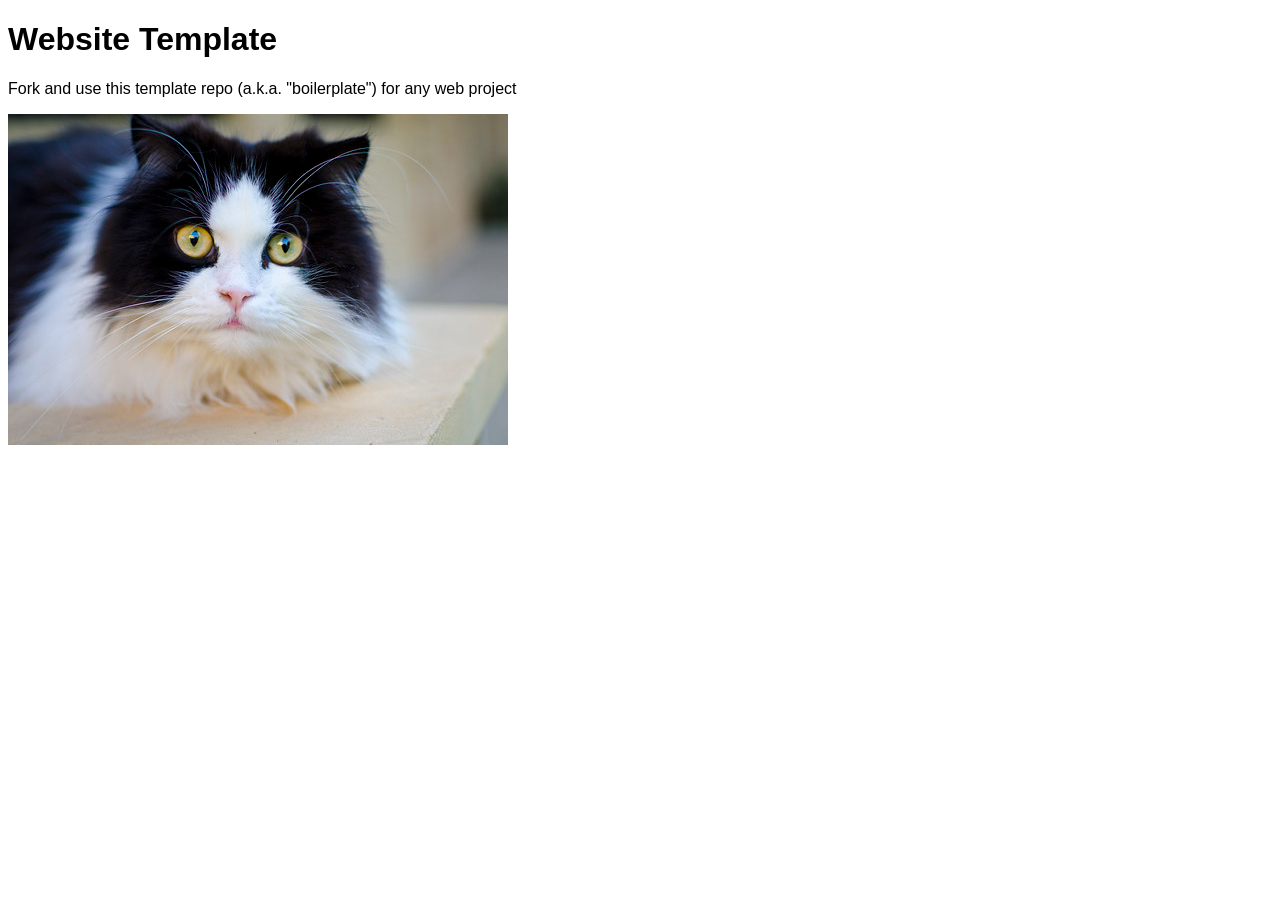
==== index.html @ aadbf6e7 "Initial commit" ====
<!doctype html>
<html lang="en">
<head>
	<meta charset="utf-8">
	<title>Website Template</title>
	<link rel="stylesheet" href="./assets/css/styles.css">
</head>
<body>

	<h1>Website Template</h1>
	<p>Fork and use this template repo (a.k.a. "boilerplate") for any web project</p>
	<img src="assets/img/cat.jpg" alt="">

	<script src="./assets/js/main.js"></script>
</body>
</html>
---- assets/css/styles.css ----
/* styles.css */

* {
	font-family: Arial;
}
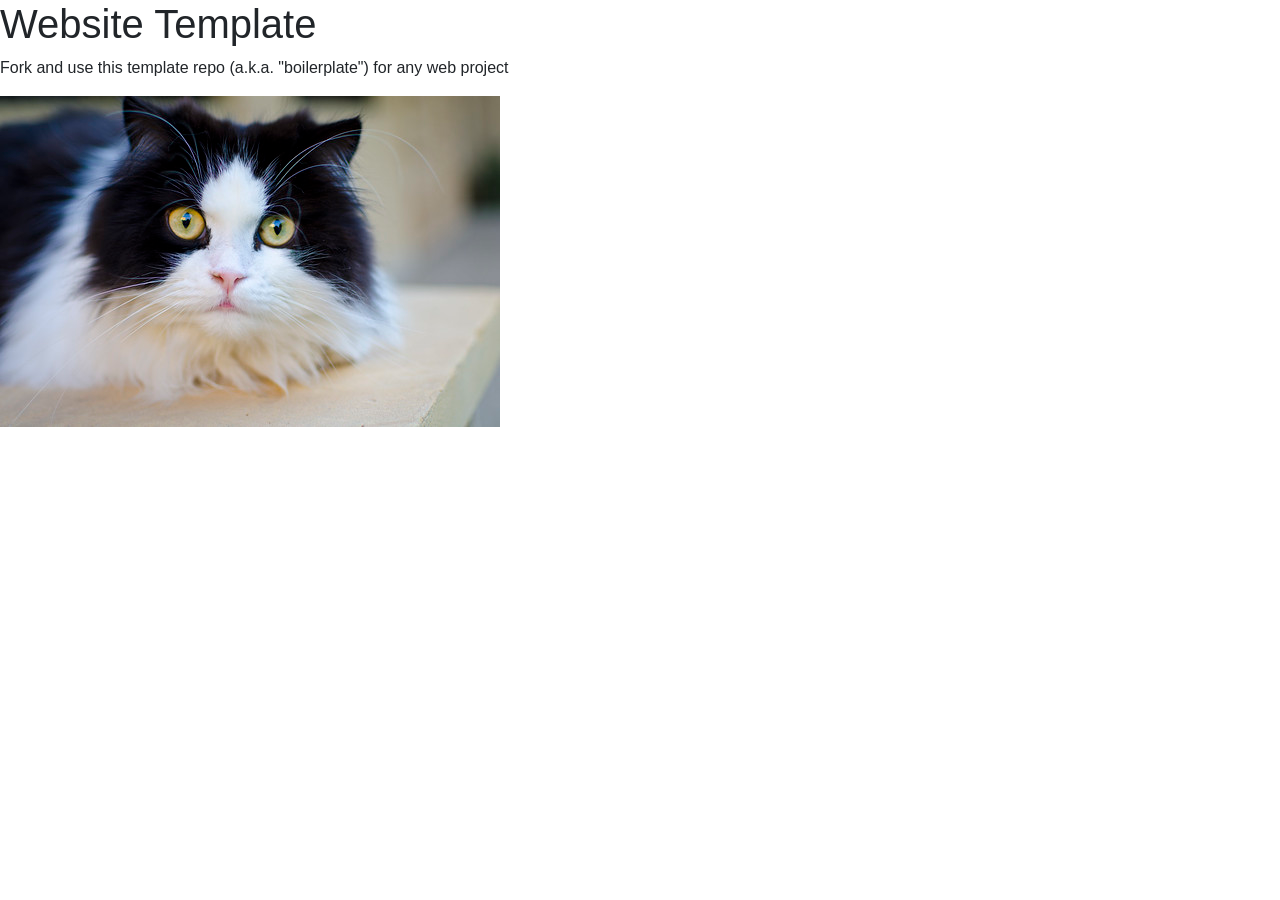
==== commit ac7a1368: "Update index.html" ====
--- a/index.html
+++ b/index.html
@@ -3,6 +3,8 @@
 <head>
 	<meta charset="utf-8">
 	<title>Website Template</title>
+	<meta name="viewport" content="width=device-width,initial-scale=1">
+	<link href="https://cdn.jsdelivr.net/npm/bootstrap@5.3.8/dist/css/bootstrap.min.css" rel="stylesheet">
 	<link rel="stylesheet" href="./assets/css/styles.css">
 </head>
 <body>
@@ -10,7 +12,8 @@
 	<h1>Website Template</h1>
 	<p>Fork and use this template repo (a.k.a. "boilerplate") for any web project</p>
 	<img src="assets/img/cat.jpg" alt="">
-
+	
+	<script src="https://cdn.jsdelivr.net/npm/bootstrap@5.3.8/dist/js/bootstrap.bundle.min.js"></script>
 	<script src="./assets/js/main.js"></script>
 </body>
-</html>+</html>
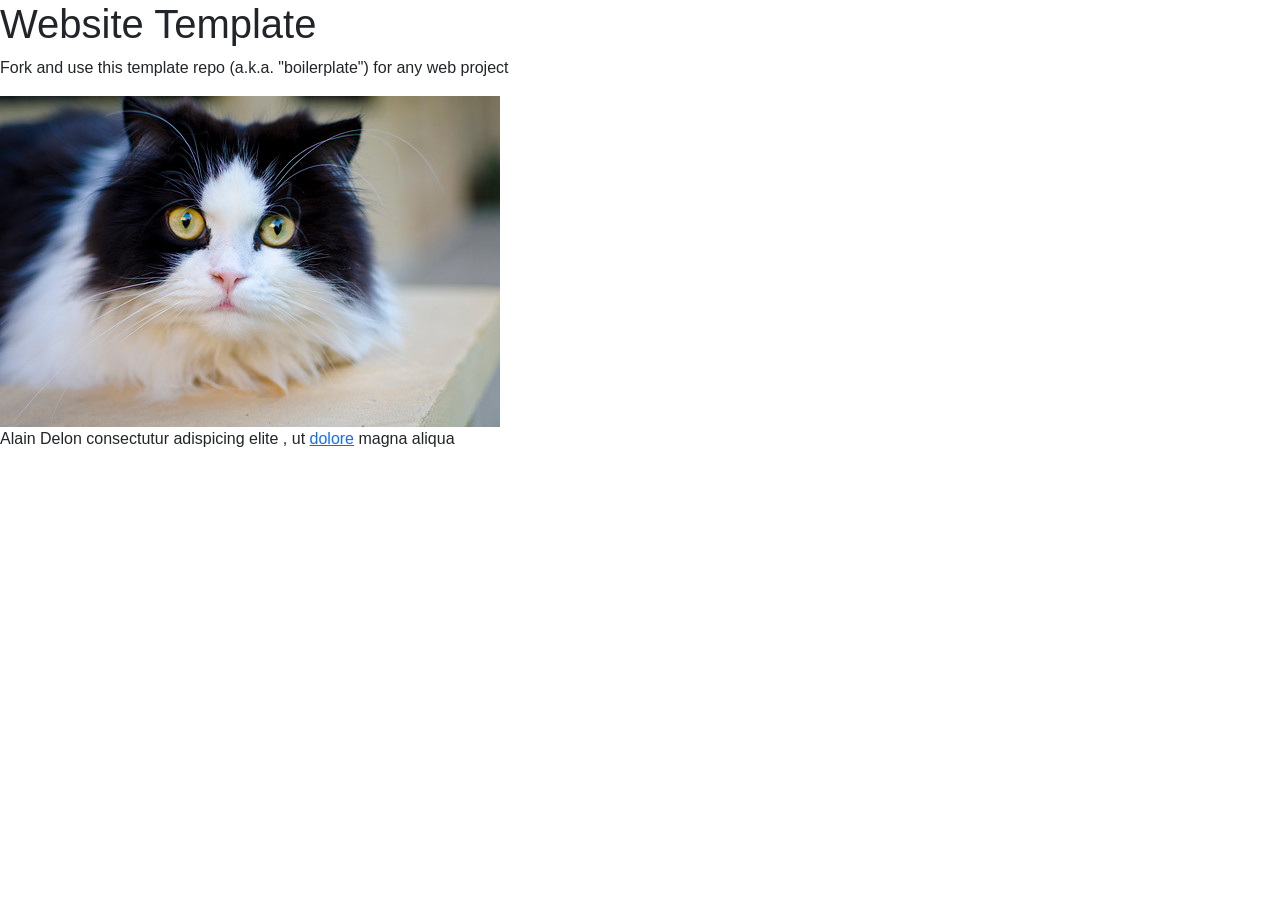
==== commit 2dae642b: "Update index.html" ====
--- a/index.html
+++ b/index.html
@@ -12,8 +12,10 @@
 	<h1>Website Template</h1>
 	<p>Fork and use this template repo (a.k.a. "boilerplate") for any web project</p>
 	<img src="assets/img/cat.jpg" alt="">
-	
+	<p>Alain Delon <a herf="01.html">consectutur</a> adispicing elite , ut <a href="02.html">dolore</a> magna aliqua</p>
 	<script src="https://cdn.jsdelivr.net/npm/bootstrap@5.3.8/dist/js/bootstrap.bundle.min.js"></script>
 	<script src="./assets/js/main.js"></script>
+
+	
 </body>
 </html>
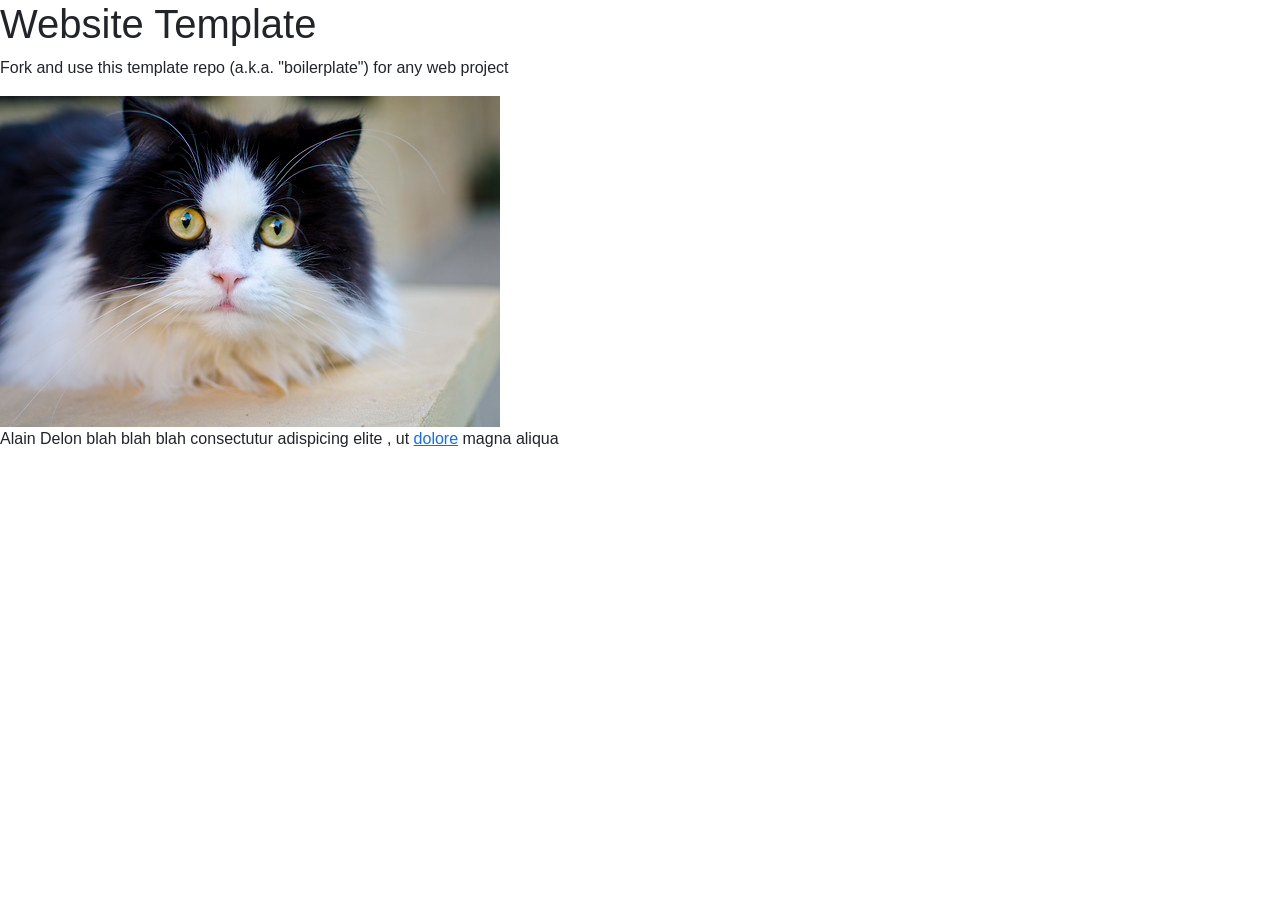
==== commit 26b1bdf0: "Update index.html" ====
--- a/index.html
+++ b/index.html
@@ -12,7 +12,7 @@
 	<h1>Website Template</h1>
 	<p>Fork and use this template repo (a.k.a. "boilerplate") for any web project</p>
 	<img src="assets/img/cat.jpg" alt="">
-	<p>Alain Delon <a herf="01.html">consectutur</a> adispicing elite , ut <a href="02.html">dolore</a> magna aliqua</p>
+	<p>Alain Delon blah blah blah <a herf="01.html">consectutur</a> adispicing elite , ut <a href="02.html">dolore</a> magna aliqua</p>
 	<script src="https://cdn.jsdelivr.net/npm/bootstrap@5.3.8/dist/js/bootstrap.bundle.min.js"></script>
 	<script src="./assets/js/main.js"></script>
 
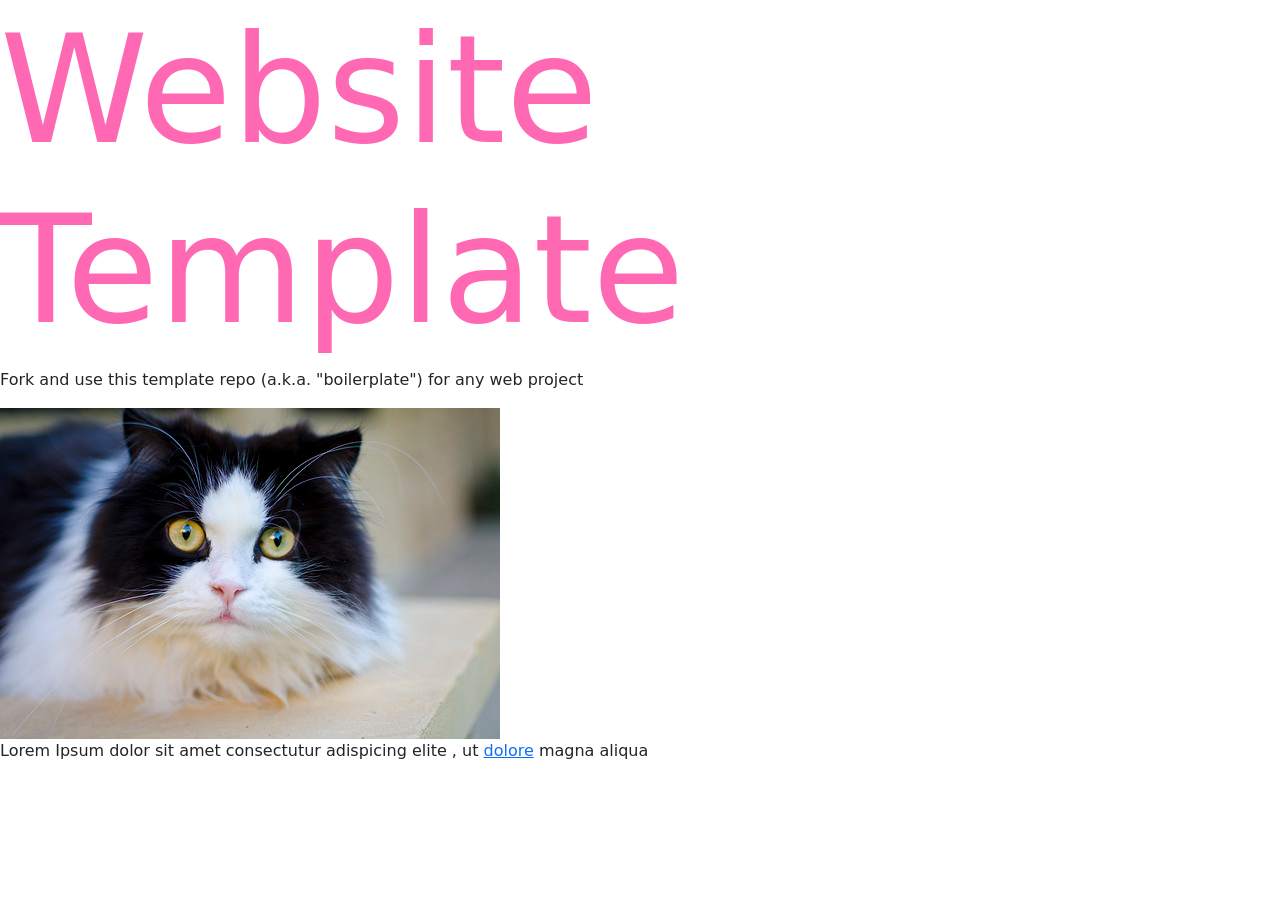
==== commit 123c20d9: "Update index.html" ====
--- a/index.html
+++ b/index.html
@@ -12,7 +12,7 @@
 	<h1>Website Template</h1>
 	<p>Fork and use this template repo (a.k.a. "boilerplate") for any web project</p>
 	<img src="assets/img/cat.jpg" alt="">
-	<p>Alain Delon blah blah blah <a herf="01.html">consectutur</a> adispicing elite , ut <a href="02.html">dolore</a> magna aliqua</p>
+	<p>Lorem Ipsum dolor sit amet <a herf="01.html">consectutur</a> adispicing elite , ut <a href="02.html">dolore</a> magna aliqua</p>
 	<script src="https://cdn.jsdelivr.net/npm/bootstrap@5.3.8/dist/js/bootstrap.bundle.min.js"></script>
 	<script src="./assets/js/main.js"></script>
 
--- a/assets/css/styles.css
+++ b/assets/css/styles.css
@@ -1,5 +1,7 @@
 /* styles.css */
 
-* {
-	font-family: Arial;
-}+h1 {
+	
+	 font-size: 150px;
+	color: hotpink;
+} 
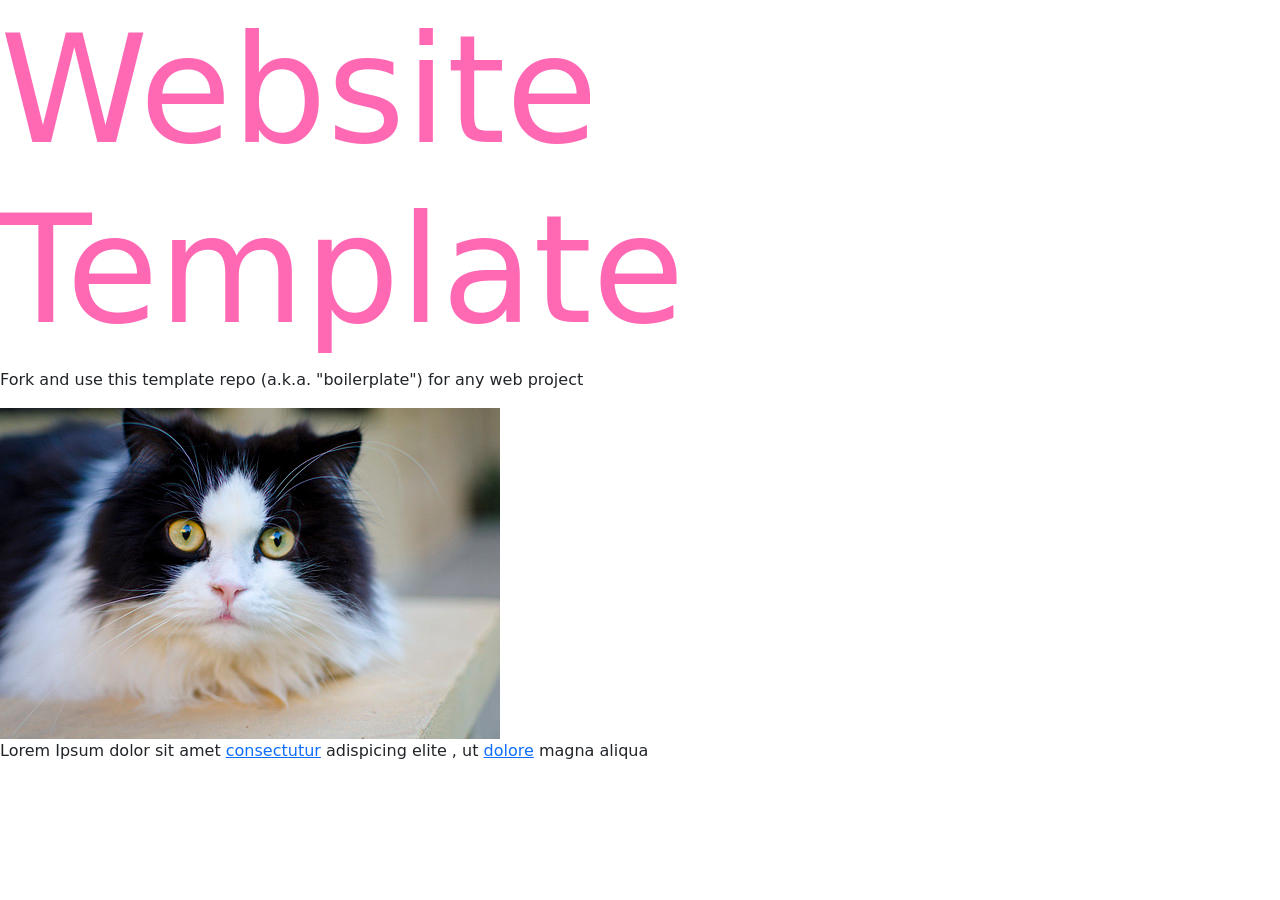
==== commit e4559dfc: "Update index.html" ====
--- a/index.html
+++ b/index.html
@@ -12,7 +12,7 @@
 	<h1>Website Template</h1>
 	<p>Fork and use this template repo (a.k.a. "boilerplate") for any web project</p>
 	<img src="assets/img/cat.jpg" alt="">
-	<p>Lorem Ipsum dolor sit amet <a herf="01.html">consectutur</a> adispicing elite , ut <a href="02.html">dolore</a> magna aliqua</p>
+	<p>Lorem Ipsum dolor sit amet <a href="01.html">consectutur</a> adispicing elite , ut <a href="02.html">dolore</a> magna aliqua</p>
 	<script src="https://cdn.jsdelivr.net/npm/bootstrap@5.3.8/dist/js/bootstrap.bundle.min.js"></script>
 	<script src="./assets/js/main.js"></script>
 
